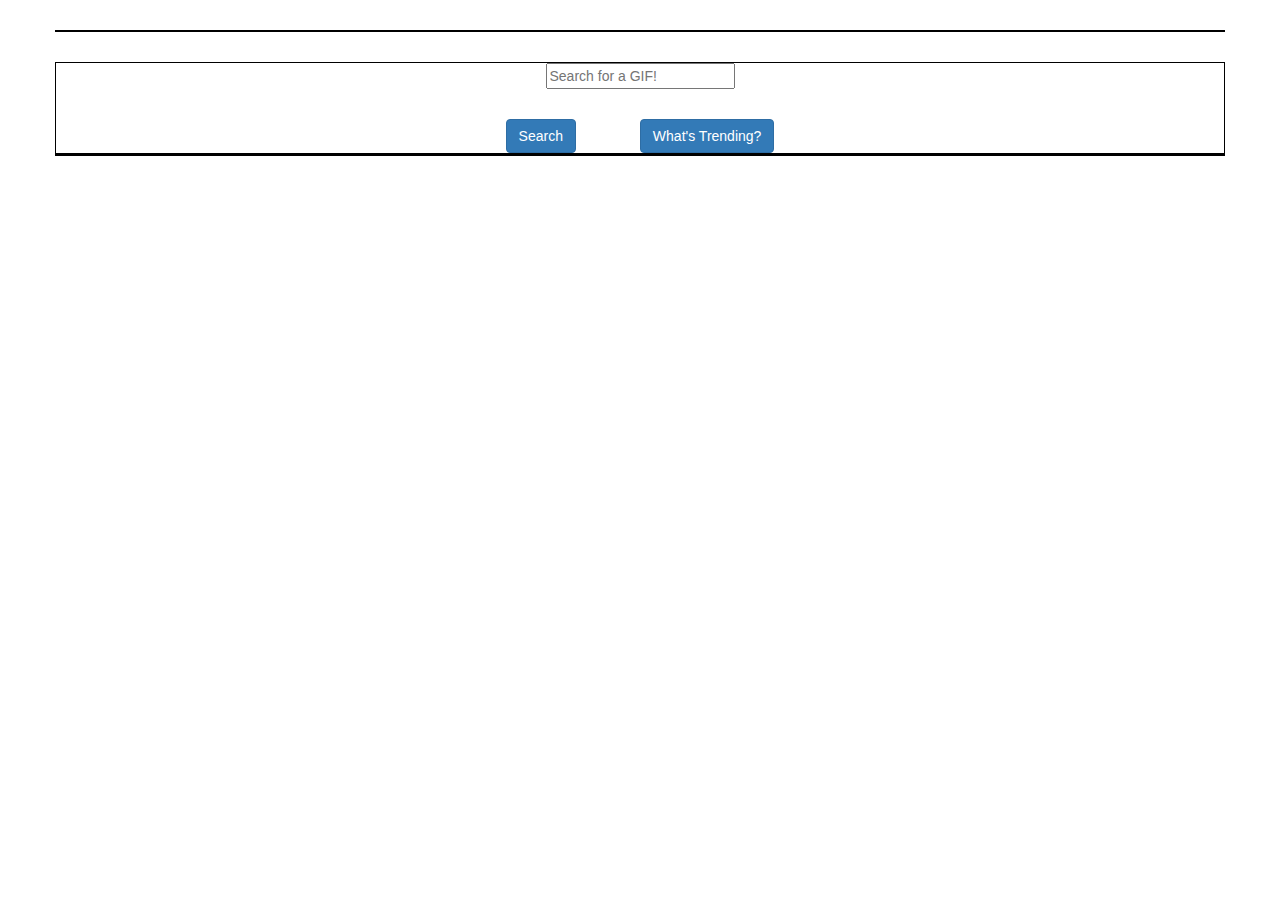
==== index.html @ 783db950 "getting hover effects" ====
<!DOCTYPE html>
<html>
<head>
	<meta name="viewport" content="width=device-width, initial-scale=1">
	<link rel="stylesheet" href="https://maxcdn.bootstrapcdn.com/bootstrap/3.3.7/css/bootstrap.min.css" integrity="sha384-BVYiiSIFeK1dGmJRAkycuHAHRg32OmUcww7on3RYdg4Va+PmSTsz/K68vbdEjh4u" crossorigin="anonymous">

	<title>GIPHY Search</title>
</head>
<body>

	<div class="container">
		<div class="row">
			<div class="col-md-12 search-buttons">
			</div>
		</div>

		<div class="row search-bar">
			<div class="col-md-12 text-center">
				<input type="text" name="search" placeholder="Search for a GIF!">
				<br>
				<button type="button" class="btn btn-primary" id="search-button">Search</button>
				<button type="button" class="btn btn-primary" id="trending-button">What's Trending?</button>
			</div>
		</div>

		<div class="row search-results-row">
			<div class="col-md-12 text-center search-results">
			</div>
		</div>




	</div>
	






	<script src="https://ajax.googleapis.com/ajax/libs/jquery/3.2.1/jquery.min.js"></script>
	<script type="text/javascript" src="assets/javascript/script.js"></script>
	<link href="assets/css/style.css" rel="stylesheet" />

</body>
</html>
---- assets/css/style.css ----
body
{
	margin-top:30px;
}

 button
 {
 	margin: 30px;
 }

 .search-bar
 {
 	margin-top: 30px;
 }

 img
 {
 	margin:30px;
/*  	box-shadow: 0px 10px 5px grey; */
 }

 img:hover
 {
/*  	border:4px solid #5cf442; */
 }

 /* Transition to a bigger shadow on hover */
img:hover {
  box-shadow: 0 30px 30px grey;
}

/* The fast way */
img {
  box-shadow: 0 1px 2px rgba(0,0,0,0.15);
}

/* Pre-render the bigger shadow, but hide it */
img::after {
  box-shadow: 0 30px 30px grey;
  opacity: 0;
  transition: opacity 0.3s ease-in-out;
}

/* Transition to showing the bigger shadow on hover */
img:hover::after {
  opacity: 1;
}

.col-md-12
{
	border:1px solid black;
}
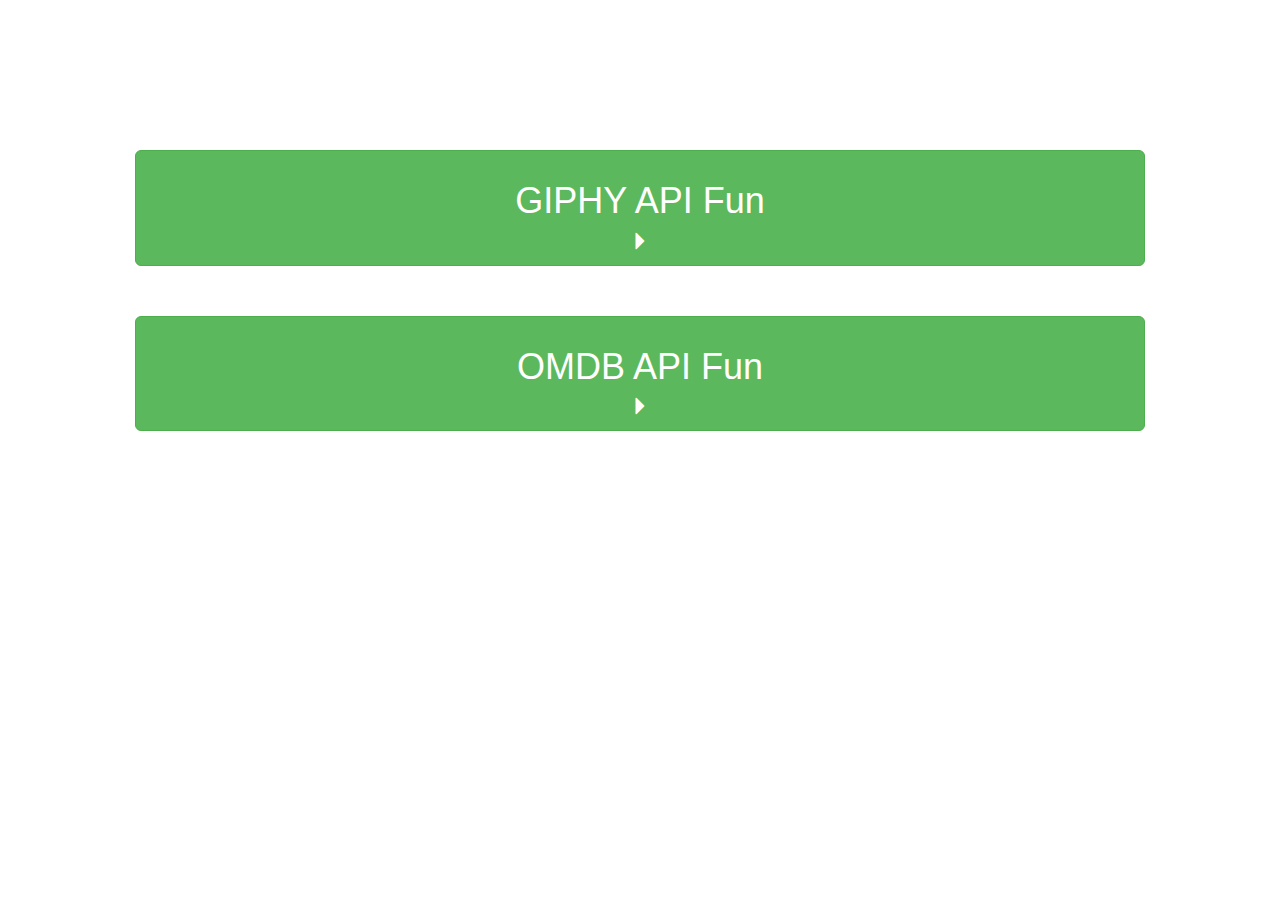
==== commit caf4cd6a: "added index homepage" ====
--- a/index.html
+++ b/index.html
@@ -4,35 +4,31 @@
 	<meta name="viewport" content="width=device-width, initial-scale=1">
 	<link rel="stylesheet" href="https://maxcdn.bootstrapcdn.com/bootstrap/3.3.7/css/bootstrap.min.css" integrity="sha384-BVYiiSIFeK1dGmJRAkycuHAHRg32OmUcww7on3RYdg4Va+PmSTsz/K68vbdEjh4u" crossorigin="anonymous">
 
-	<title>GIPHY Search</title>
+	<title>API Fun!</title>
 </head>
 <body>
 
 	<div class="container">
 		<div class="row">
-			<div class="col-md-12 search-buttons">
+			<div class="col-xs-12 text-center">
+				<a href="giphy.html">
+					<button type="button" class="btn btn-success btn-lg btn-block"><h1>GIPHY API Fun</h1><span class="glyphicon glyphicon-triangle-right" aria-hidden="true"></span>
+					</button>
+				</a>
 			</div>
 		</div>
 
-		<div class="row search-bar">
-			<div class="col-md-12 text-center">
-				<input type="text" name="search" placeholder="Search for a GIF!">
-				<br>
-				<button type="button" class="btn btn-primary" id="search-button">Search</button>
-				<button type="button" class="btn btn-primary" id="trending-button">What's Trending?</button>
+		<div class="row">
+			<div class="col-xs-12 text-center">
+				<a href="omdb.html">
+					<button type="button" class="btn btn-success btn-lg btn-block"><h1>OMDB API Fun</h1><span class="glyphicon glyphicon-triangle-right" aria-hidden="true"></span>
+					</button>
+				</a>
 			</div>
 		</div>
-
-		<div class="row search-results-row">
-			<div class="col-md-12 text-center search-results">
-			</div>
-		</div>
+	</div>
 
 
-
-
-	</div>
-	
 
 
 
@@ -40,7 +36,7 @@
 
 
 	<script src="https://ajax.googleapis.com/ajax/libs/jquery/3.2.1/jquery.min.js"></script>
-	<script type="text/javascript" src="assets/javascript/script.js"></script>
+	<script type="text/javascript" src="assets/javascript/Chart.min.js"></script>
 	<link href="assets/css/style.css" rel="stylesheet" />
 
 </body>
--- a/assets/css/style.css
+++ b/assets/css/style.css
@@ -1,52 +1,19 @@
 body
 {
-	margin-top:30px;
+  margin-top: 100px;
 }
 
- button
- {
- 	margin: 30px;
- }
-
- .search-bar
- {
- 	margin-top: 30px;
- }
-
- img
- {
- 	margin:30px;
-/*  	box-shadow: 0px 10px 5px grey; */
- }
-
- img:hover
- {
-/*  	border:4px solid #5cf442; */
- }
-
- /* Transition to a bigger shadow on hover */
-img:hover {
-  box-shadow: 0 30px 30px grey;
+button
+{
+  height:50%;
 }
 
-/* The fast way */
-img {
-  box-shadow: 0 1px 2px rgba(0,0,0,0.15);
+.row
+{
+  margin:50px;
 }
 
-/* Pre-render the bigger shadow, but hide it */
-img::after {
-  box-shadow: 0 30px 30px grey;
-  opacity: 0;
-  transition: opacity 0.3s ease-in-out;
-}
-
-/* Transition to showing the bigger shadow on hover */
-img:hover::after {
-  opacity: 1;
-}
-
-.col-md-12
+a:hover
 {
-	border:1px solid black;
+  text-decoration: none;
 }